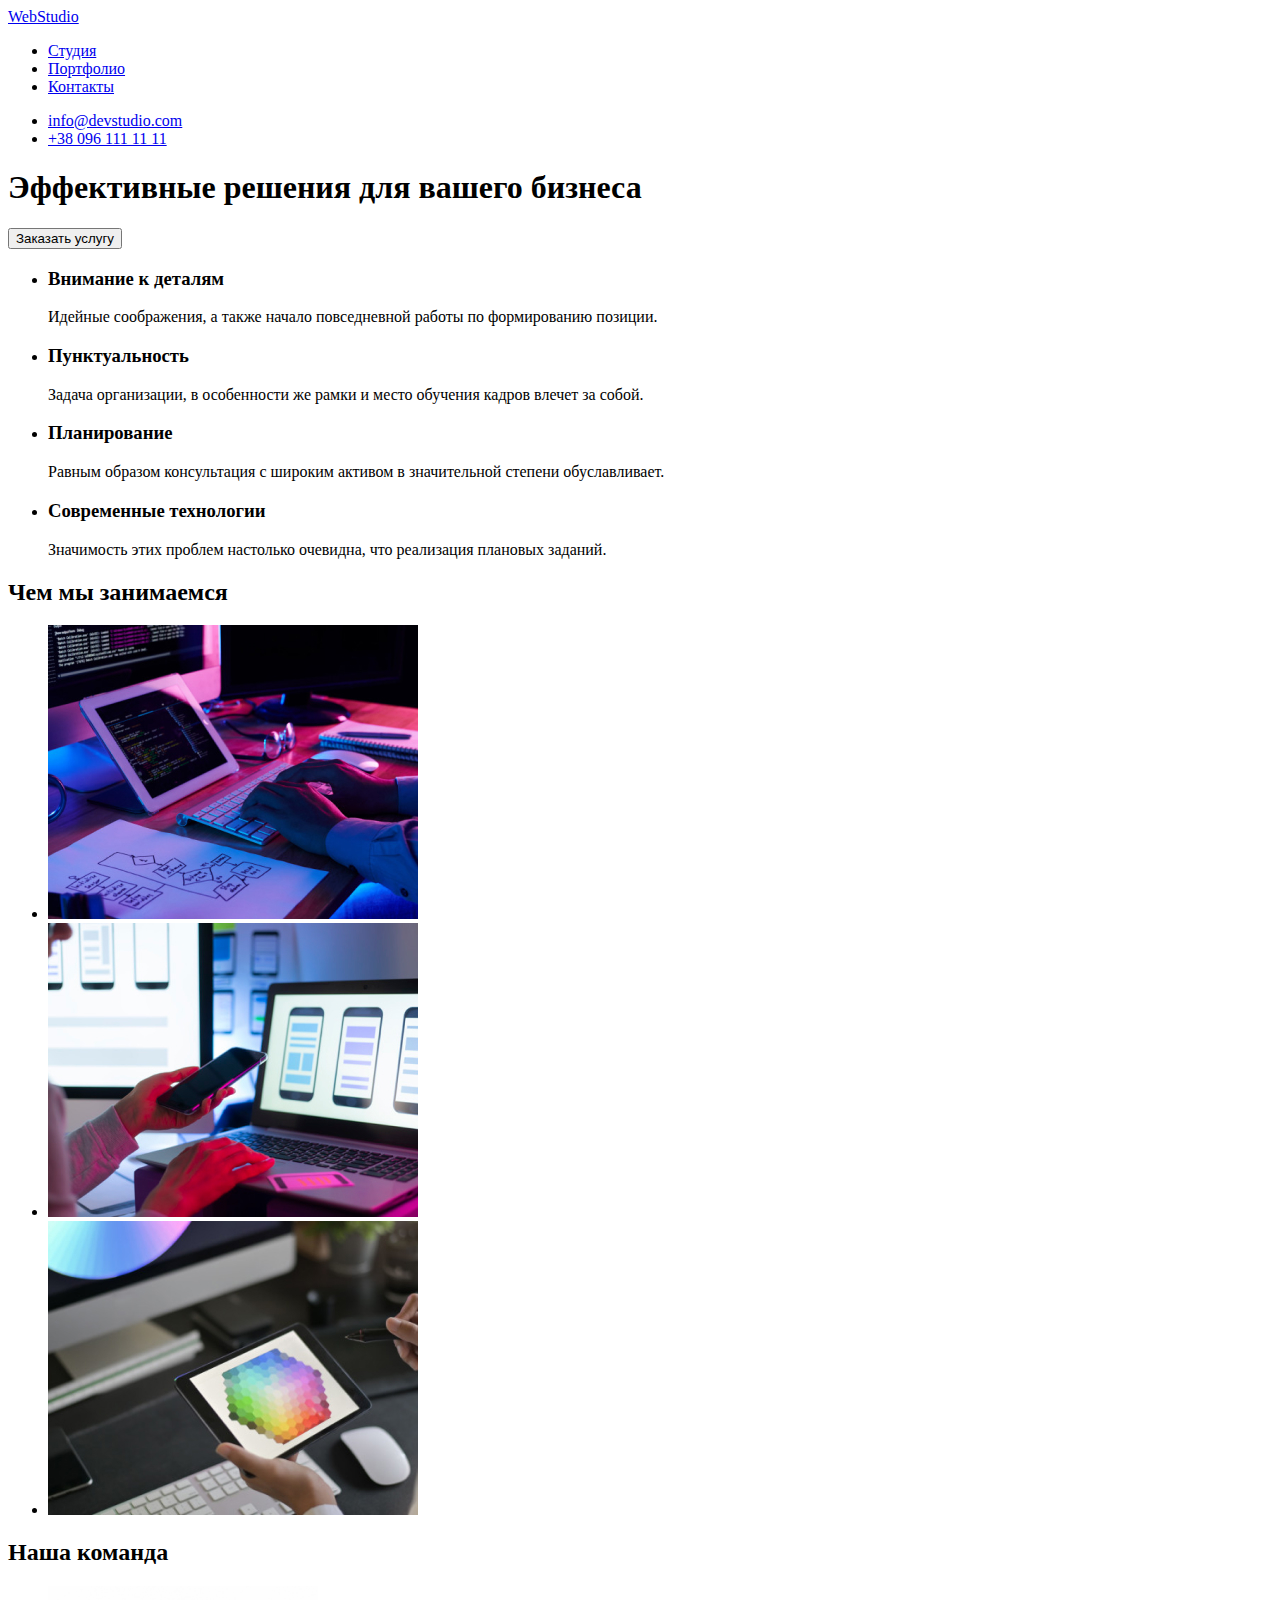
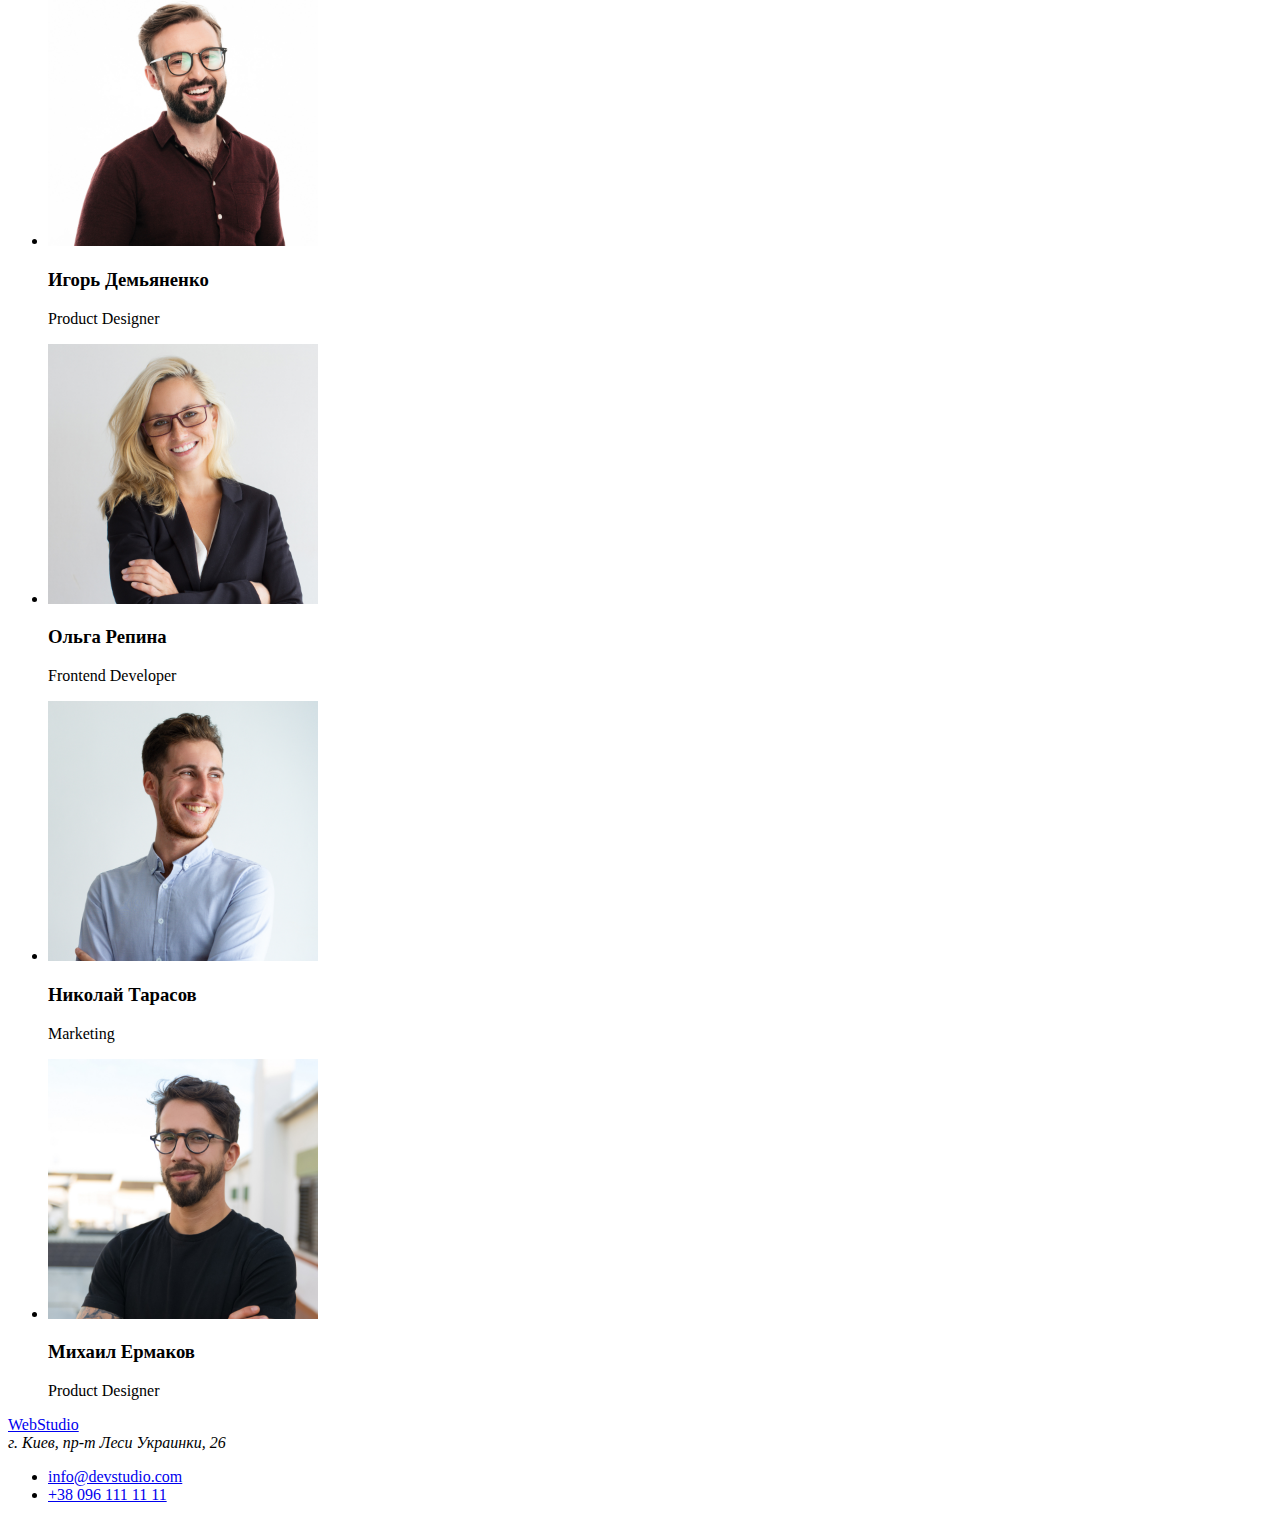
==== index.html @ 88034b85 "Копирует файлы предыдущего репозитория" ====
<!DOCTYPE html>
<html lang="en">
<head>
    <meta charset="UTF-8">
    <meta http-equiv="X-UA-Compatible" content="IE=edge">
    <meta name="viewport" content="width=device-width, initial-scale=1.0">
    <title>Webstudio</title>
</head>
<body>
    <!--header-->
    <header>
     <nav>
        <a href="#">WebStudio</a>
        <ul>
            <li><a href="#">Студия</a></li>
            <li><a href="#">Портфолио</a></li>
            <li><a href="#">Контакты</a></li>
                
        </ul>
     </nav>

     <ul>
        <li><a href="mailto:info@devstudio.com">info@devstudio.com</a></li>
        <li><a href="tel:+380961111111">+38 096 111 11 11</a></li>
    </ul>
    </header>

    <!--main-->
    <main>

        <section>
            <h1>Эффективные решения для вашего бизнеса</h1>
            <button type="button">Заказать услугу</button>
        </section>
        
        <section>
            <!--<h2>Сильные стороны</h2>-->
            <ul>
                <li>
                    <h3>Внимание к деталям</h3>
                    <p>Идейные соображения, а также начало повседневной работы по формированию позиции.</p>
                </li>
        
                <li>
                    <h3>Пунктуальность</h3>
                    <p>Задача организации, в особенности же рамки и место обучения кадров влечет за собой.</p>
                </li>
                        
                <li>
                    <h3>Планирование</h3>
                    <p>Равным образом консультация с широким активом в значительной степени обуславливает.</p>
                </li>
                       
                <li>
                    <h3>Современные технологии</h3>
                    <p>Значимость этих проблем настолько очевидна, что реализация плановых заданий.</p>
                </li>
            </ul>
    
        </section>
    
        <section>
            <h2>Чем мы занимаемся</h2>
            <ul>
                <li>
                    <img src="./images/backend.jpg" alt="coding process" width="370" height="294">   
                </li>
                <li>
                    <img src="./images/frontend.jpg" alt="mobile app interface" width="370" height="294">
                </li>
                <li>
                    <img src="./images/design.jpg" alt="color palette" width="370" height="294">
                </li>
            </ul>
        </section>

        <section>
            <h2>Наша команда</h2>
            <ul>
                <li>
                    <img src="./images/igor_demianenko.jpg" alt="Igor Demianenko" width="270" height="260">
                    <h3>Игорь Демьяненко</h3>
                    <p>Product Designer</p>
                </li>
                <li>
                    <img src="./images/olga_repina.jpg" alt="Olga Repina" width="270" height="260">
                    <h3>Ольга Репина</h3>
                    <p>Frontend Developer</p>
                </li>
                <li>
                    <img src="./images/nikolai_tarasov.jpg" alt="Nikolai Tarasov" width="270" height="260">
                    <h3>Николай Тарасов</h3>
                    <p>Marketing</p>
                </li>
                <li>
                    <img src="./images/michael_ermakov.jpg" alt="Michael Ermakov" width="270" height="260">
                    <h3>Михаил Ермаков</h3>
                    <p>Product Designer</p>
                </li>
            </ul>

        </section>
        
    </main>

    <!--footer-->
    <footer>
        <a href="./index.html">WebStudio</a>

        <address>г. Киев, пр-т Леси Украинки, 26</address>
        <ul>
            <li><a href="mailto:info@devstudio.com">info@devstudio.com</a></li>
            <li><a href="tel:+380961111111">+38 096 111 11 11</a></li>
        </ul>
    </footer>
</body>
</html>
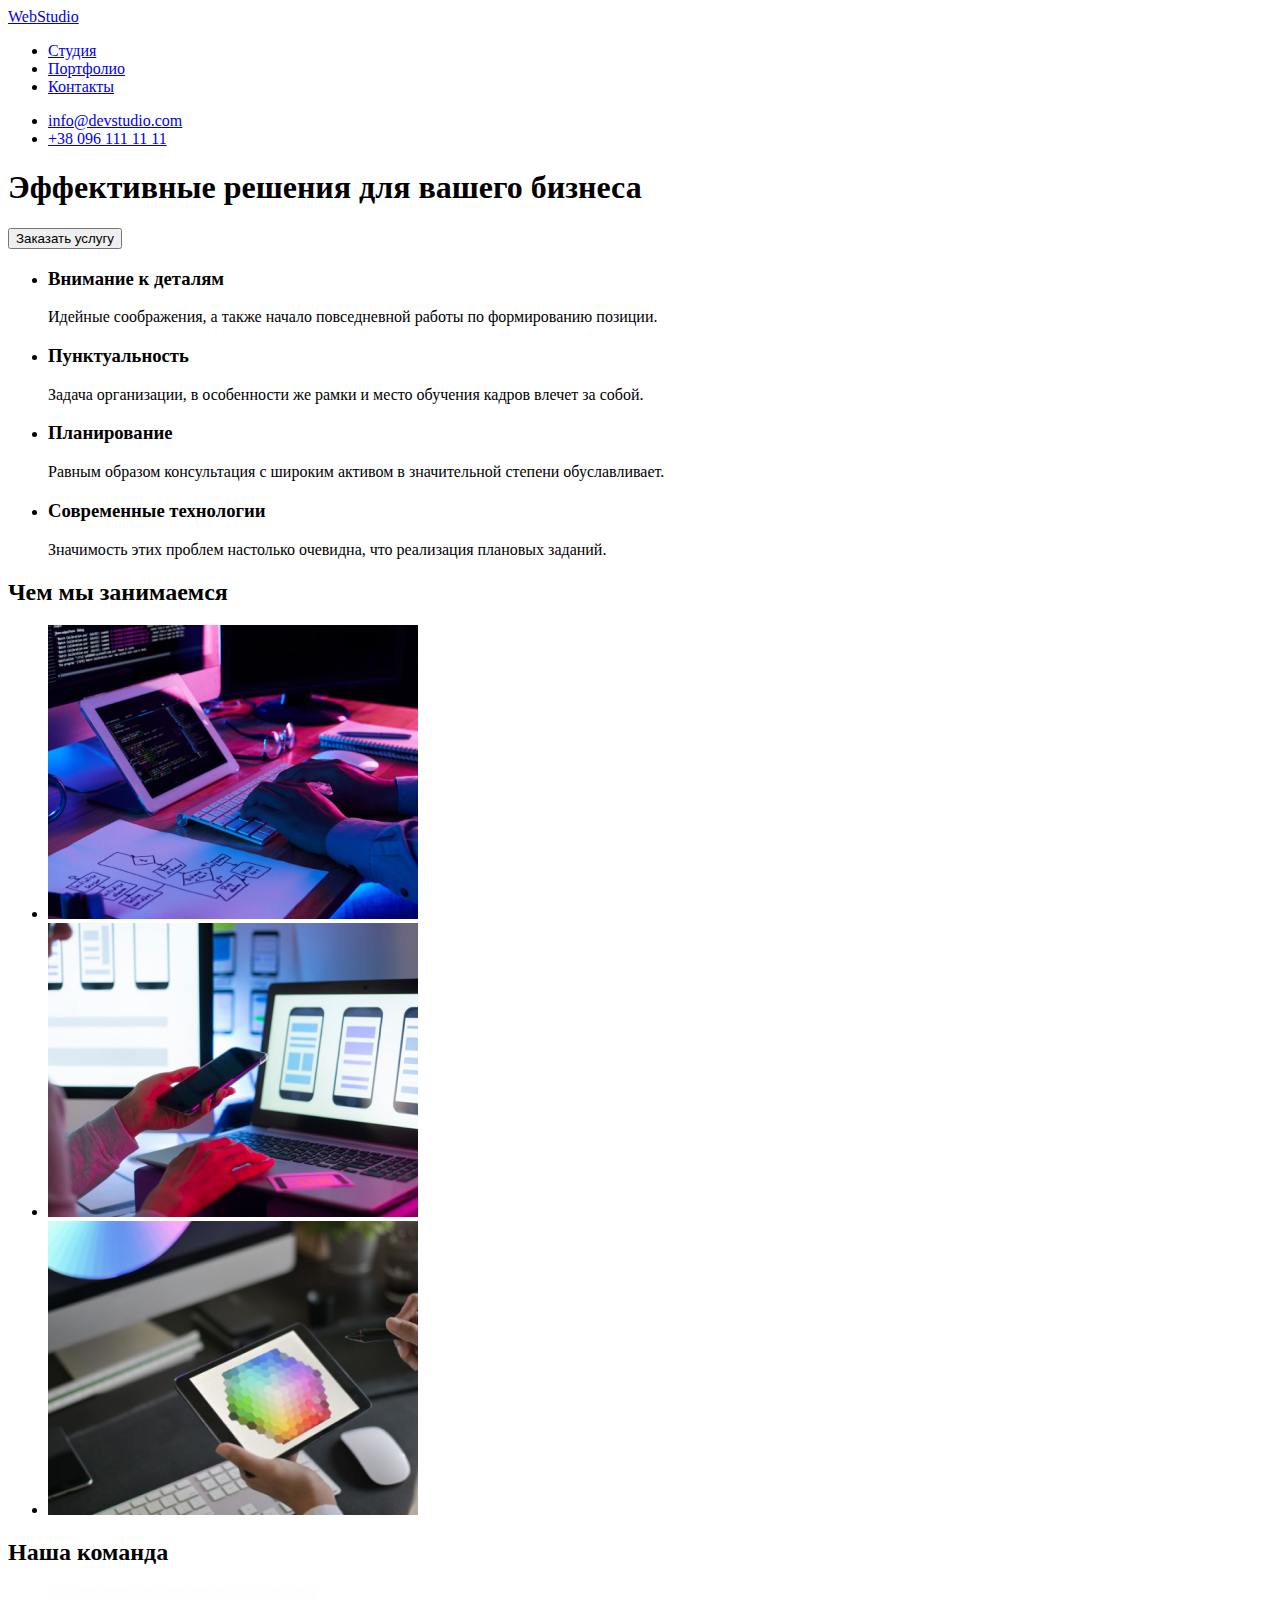
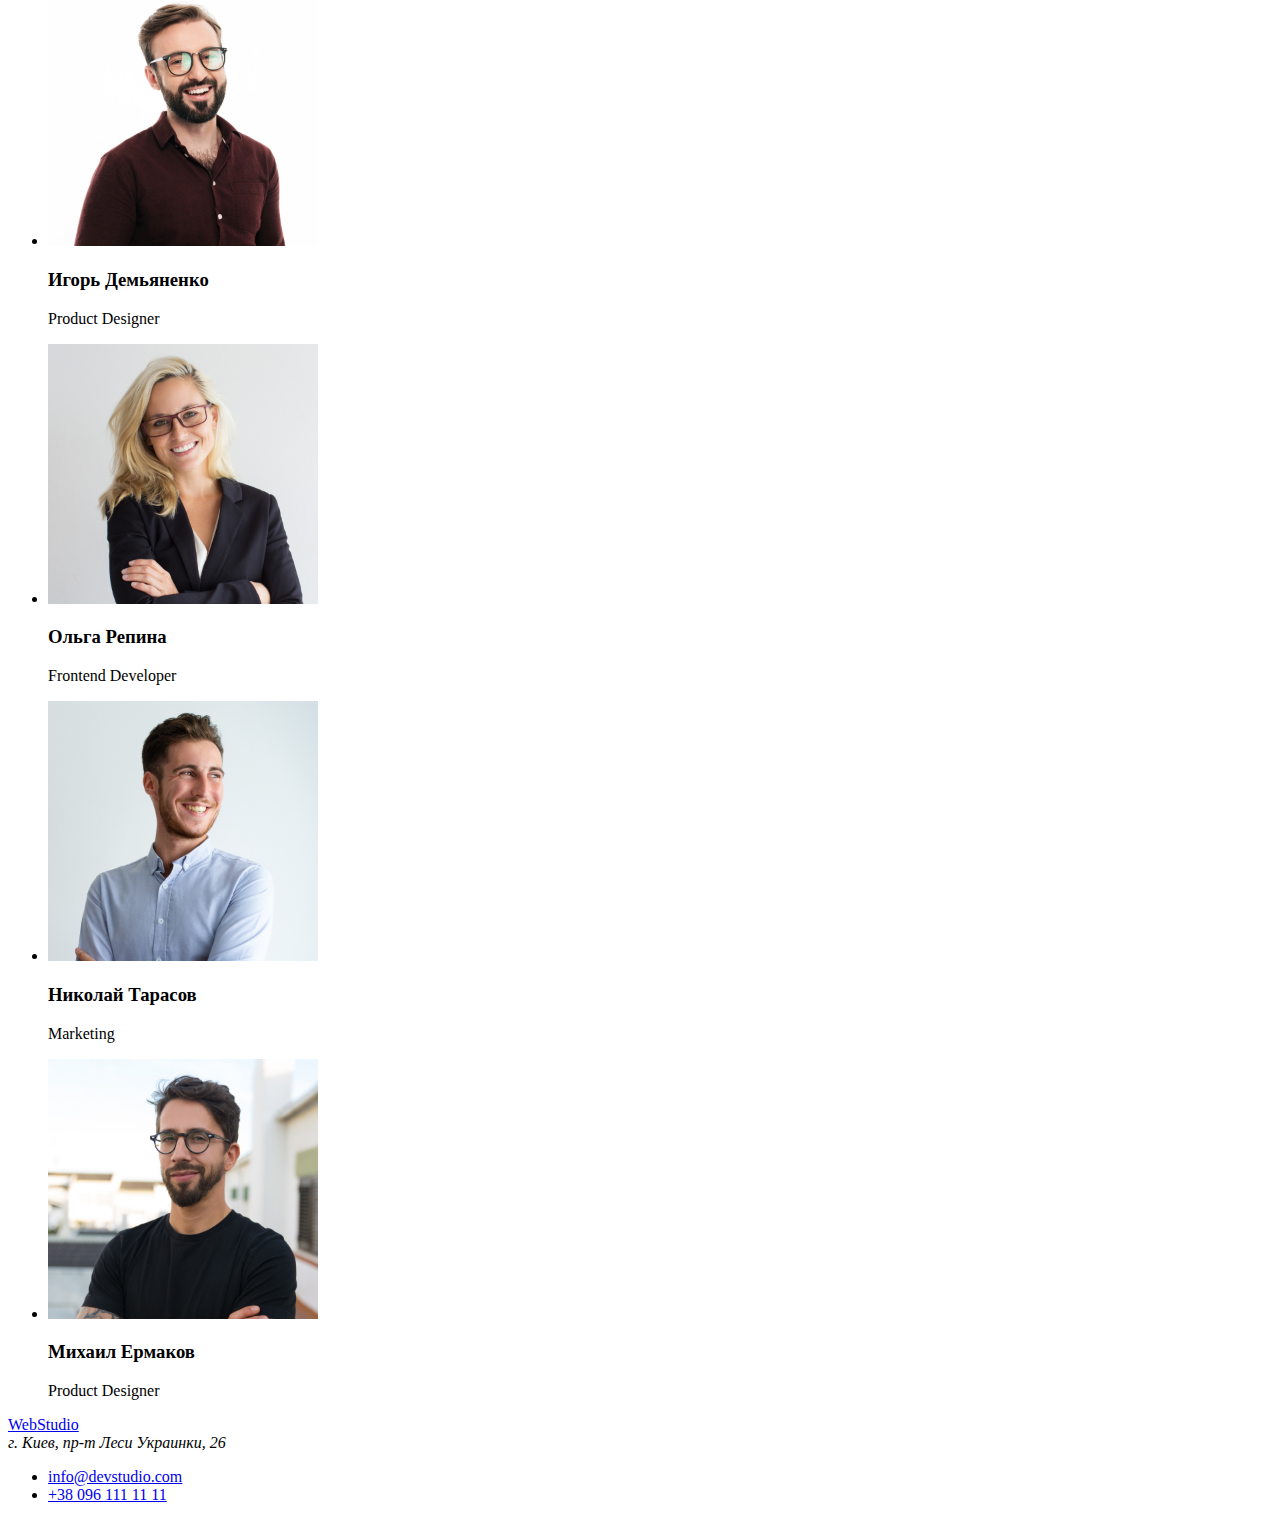
==== commit 25062aa7: "Добавляет классы" ====
--- a/index.html
+++ b/index.html
@@ -4,63 +4,66 @@
     <meta charset="UTF-8">
     <meta http-equiv="X-UA-Compatible" content="IE=edge">
     <meta name="viewport" content="width=device-width, initial-scale=1.0">
-    <title>Webstudio</title>
+    <title>WebStudio</title>
+    <link rel="preconnect" href="https://fonts.gstatic.com">
+    <link href="https://fonts.googleapis.com/css2?family=Raleway:wght@700&family=Roboto:wght@400;500;700;900&display=swap" rel="stylesheet">
+    <link rel="stylesheet" href="./css/styles.css">
 </head>
-<body>
+<body class="page">
     <!--header-->
     <header>
-     <nav>
-        <a href="#">WebStudio</a>
-        <ul>
-            <li><a href="#">Студия</a></li>
-            <li><a href="#">Портфолио</a></li>
-            <li><a href="#">Контакты</a></li>
+     <nav class="menu">
+        <a class="logo" href="./index.html"> <span class="logo-accent">Web</span>Studio</a>
+        <ul class="menu-item">
+            <li><a class="menu-link current" href="./index.html">Студия</a></li>
+            <li><a class="menu-link"  href="./portfolio.html">Портфолио</a></li>
+            <li><a class="menu-link" href="#">Контакты</a></li>
                 
         </ul>
      </nav>
 
-     <ul>
-        <li><a href="mailto:info@devstudio.com">info@devstudio.com</a></li>
-        <li><a href="tel:+380961111111">+38 096 111 11 11</a></li>
+     <ul class="contacts-list">
+        <li><a class="contacts-links" href="mailto:info@devstudio.com">info@devstudio.com</a></li>
+        <li><a class="contacts-links" href="tel:+380961111111">+38 096 111 11 11</a></li>
     </ul>
     </header>
 
     <!--main-->
     <main>
 
-        <section>
-            <h1>Эффективные решения для вашего бизнеса</h1>
-            <button type="button">Заказать услугу</button>
+        <section class="hero">
+            <h1 class="hero-title">Эффективные решения для вашего бизнеса</h1>
+            <button class="modal-btn" type="button">Заказать услугу</button>
         </section>
         
-        <section>
+        <section class="section">
             <!--<h2>Сильные стороны</h2>-->
-            <ul>
-                <li>
-                    <h3>Внимание к деталям</h3>
-                    <p>Идейные соображения, а также начало повседневной работы по формированию позиции.</p>
+            <ul class="strengths-list">
+                <li class="strengths-item">
+                    <h3 class="strengths-title">Внимание к деталям</h3>
+                    <p class="strenghts-description">Идейные соображения, а также начало повседневной работы по формированию позиции.</p>
                 </li>
         
-                <li>
-                    <h3>Пунктуальность</h3>
-                    <p>Задача организации, в особенности же рамки и место обучения кадров влечет за собой.</p>
+                <li class="strengths-item">
+                    <h3 class="strengths-title">Пунктуальность</h3>
+                    <p class="strenghts-description">Задача организации, в особенности же рамки и место обучения кадров влечет за собой.</p>
                 </li>
                         
-                <li>
-                    <h3>Планирование</h3>
-                    <p>Равным образом консультация с широким активом в значительной степени обуславливает.</p>
+                <li class="strengths-item">
+                    <h3 class="strengths-title">Планирование</h3>
+                    <p class="strenghts-description">Равным образом консультация с широким активом в значительной степени обуславливает.</p>
                 </li>
                        
-                <li>
-                    <h3>Современные технологии</h3>
-                    <p>Значимость этих проблем настолько очевидна, что реализация плановых заданий.</p>
+                <li class="strengths-item">
+                    <h3 class="strengths-title">Современные технологии</h3>
+                    <p class="strenghts-description">Значимость этих проблем настолько очевидна, что реализация плановых заданий.</p>
                 </li>
             </ul>
-    
+
         </section>
     
-        <section>
-            <h2>Чем мы занимаемся</h2>
+        <section class="work-section">
+            <h2 class="title">Чем мы занимаемся</h2>
             <ul>
                 <li>
                     <img src="./images/backend.jpg" alt="coding process" width="370" height="294">   
@@ -74,28 +77,28 @@
             </ul>
         </section>
 
-        <section>
-            <h2>Наша команда</h2>
+        <section class="team-section">
+            <h2 class="title">Наша команда</h2>
             <ul>
                 <li>
                     <img src="./images/igor_demianenko.jpg" alt="Igor Demianenko" width="270" height="260">
-                    <h3>Игорь Демьяненко</h3>
-                    <p>Product Designer</p>
+                    <h3 class="team-title">Игорь Демьяненко</h3>
+                    <p class="team-description">Product Designer</p>
                 </li>
                 <li>
                     <img src="./images/olga_repina.jpg" alt="Olga Repina" width="270" height="260">
-                    <h3>Ольга Репина</h3>
-                    <p>Frontend Developer</p>
+                    <h3 class="team-title">Ольга Репина</h3>
+                    <p class="team-description">Frontend Developer</p>
                 </li>
                 <li>
                     <img src="./images/nikolai_tarasov.jpg" alt="Nikolai Tarasov" width="270" height="260">
-                    <h3>Николай Тарасов</h3>
-                    <p>Marketing</p>
+                    <h3 class="team-title">Николай Тарасов</h3>
+                    <p class="team-description">Marketing</p>
                 </li>
                 <li>
                     <img src="./images/michael_ermakov.jpg" alt="Michael Ermakov" width="270" height="260">
-                    <h3>Михаил Ермаков</h3>
-                    <p>Product Designer</p>
+                    <h3 class="team-title">Михаил Ермаков</h3>
+                    <p class="team-description">Product Designer</p>
                 </li>
             </ul>
 
@@ -104,13 +107,12 @@
     </main>
 
     <!--footer-->
-    <footer>
-        <a href="./index.html">WebStudio</a>
-
-        <address>г. Киев, пр-т Леси Украинки, 26</address>
-        <ul>
-            <li><a href="mailto:info@devstudio.com">info@devstudio.com</a></li>
-            <li><a href="tel:+380961111111">+38 096 111 11 11</a></li>
+    <footer class="footer">
+        <a class="logo-footer" href="./index.html"> <span class="logo-accent">Web</span>Studio</a>
+        <address class="address">г. Киев, пр-т Леси Украинки, 26</address>
+        <ul class="footer-contacts">
+            <li><a class="footer-links" href="mailto:info@devstudio.com">info@devstudio.com</a></li>
+            <li><a class="footer-links" href="tel:+380961111111">+38 096 111 11 11</a></li>
         </ul>
     </footer>
 </body>
